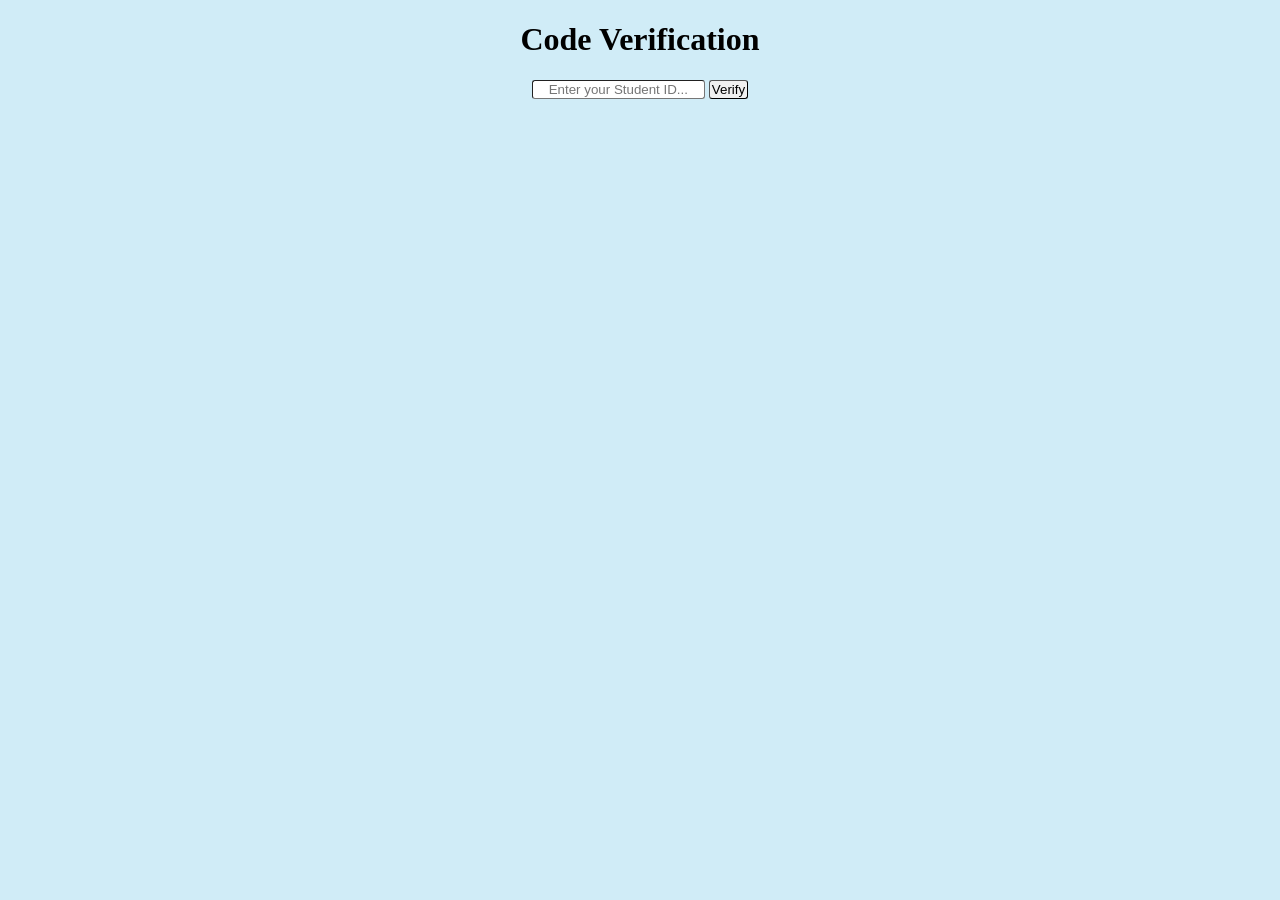
==== index.html @ b3fb20d7 "rename" ====
<!DOCTYPE html>
<html lang="en">
<head>
    <meta charset="UTF-8">
    <meta name="viewport" content="width=device-width, initial-scale=1.0">
    <title>Code Verification</title>
    <link rel="stylesheet" href="style.css">
</head>
<body>
    <h1 >Code Verification</h1>
    <input type="text" id="inputbox" name="Code" placeholder="Enter your Student ID...">
    <button type="submit" class="button" id="button">Verify</button>
    <p id="verified">
        
    </p>

</body>
<script src="verification.js"></script>


</html>
---- style.css ----
*{
    background-color: #d0ecf7;
    text-align: center;
}
#inputbox{
    background-color: #ffffff;
    border-width: 1px ;
    border-radius: 3px;
    border-color: rgb(118, 118,118);
    padding: 1px;
}

.button{
    background-color: #f0f0f0;
    border-radius: 3px;
    border-width: 1px ;
    padding: 1px;
    padding-left: 2px;
    padding-right: 2px;
}
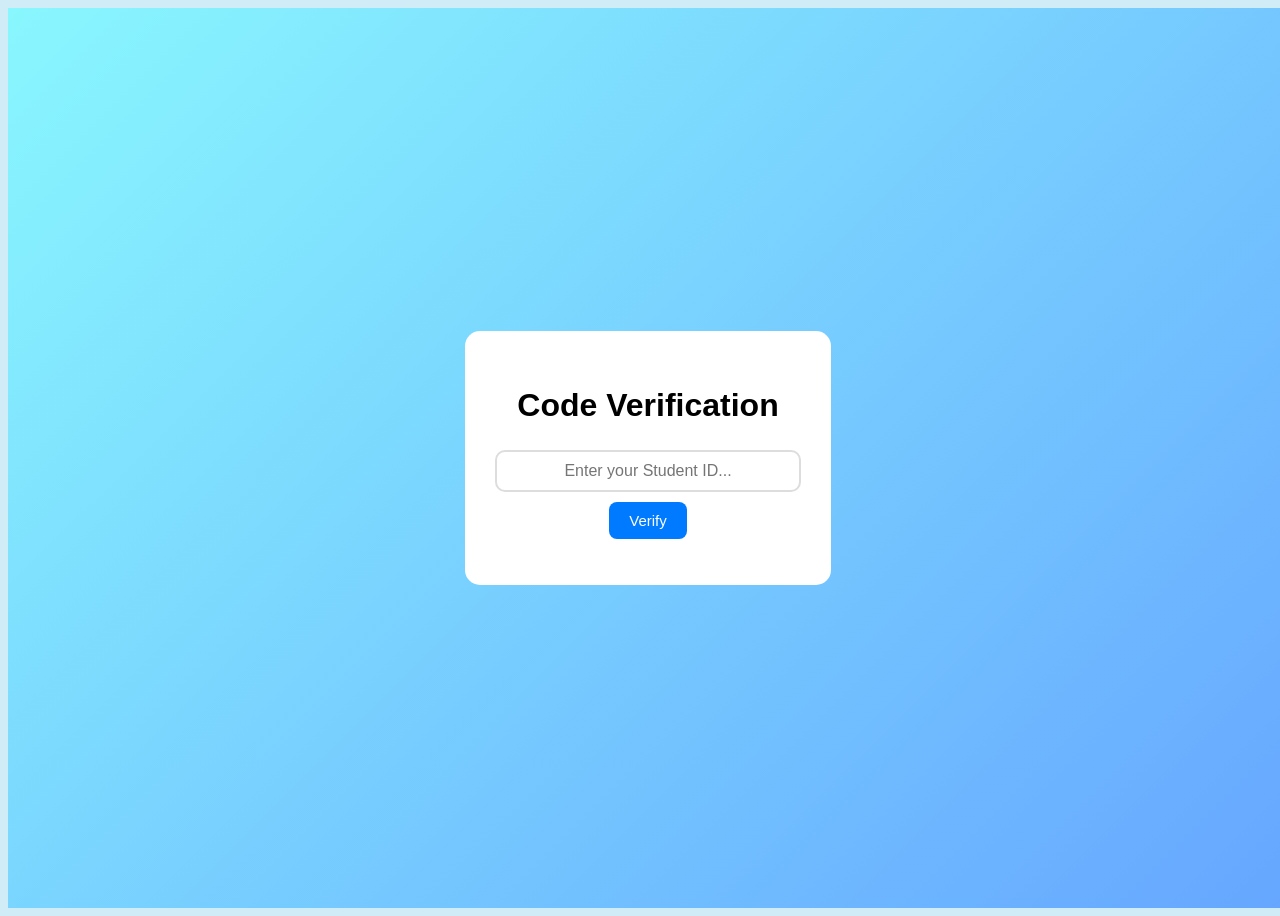
==== commit bfdca439: "Styling changed" ====
--- a/index.html
+++ b/index.html
@@ -7,13 +7,16 @@
     <link rel="stylesheet" href="style.css">
 </head>
 <body>
+    <div class="white-div">
     <h1 >Code Verification</h1>
+   
     <input type="text" id="inputbox" name="Code" placeholder="Enter your Student ID...">
     <button type="submit" class="button" id="button">Verify</button>
+ 
     <p id="verified">
         
     </p>
-
+</div>
 </body>
 <script src="verification.js"></script>
 
--- a/style.css
+++ b/style.css
@@ -1,20 +1,57 @@
-*{
+*{  
+    font-family: 'Segoe UI', Tahoma, Geneva, Verdana, sans-serif;
     background-color: #d0ecf7;
     text-align: center;
 }
+body{
+    height: 100vh;
+    width: 100%;
+    display: flex;
+    align-items:center ;
+    justify-content: center;
+    background-image: linear-gradient(135deg, #89f7fe, #66a6ff);;
+}
+.white-div{
+    background-color: #ffffff;
+    box-sizing: border-box; 
+    border-radius: 15px;
+    max-width:400px;
+    margin: auto;
+    padding: 30px;
+  
+    
+}
+
 #inputbox{
     background-color: #ffffff;
     border-width: 1px ;
     border-radius: 3px;
-    border-color: rgb(118, 118,118);
-    padding: 1px;
+    border: 2px solid #ddd;
+    padding: 10px;
+    border-radius: 10px;
+    box-sizing: border-box;
+    width: 100%;
+    font-size: medium;
+    
+}
+h1{
+    padding: 5px;
+    background-color: #ffffff;
+}
+p{
+    background-color: #ffffff;
+}  
+
+.button{
+    background-color: #007bff;
+    color: white;
+    font-size: 15px;
+    cursor: pointer;
+    border-radius: 8px;
+    border: none;
+    padding: 10px 20px;
+    margin: auto;
+    margin-top: 10px;
+    
 }
 
-.button{
-    background-color: #f0f0f0;
-    border-radius: 3px;
-    border-width: 1px ;
-    padding: 1px;
-    padding-left: 2px;
-    padding-right: 2px;
-}
